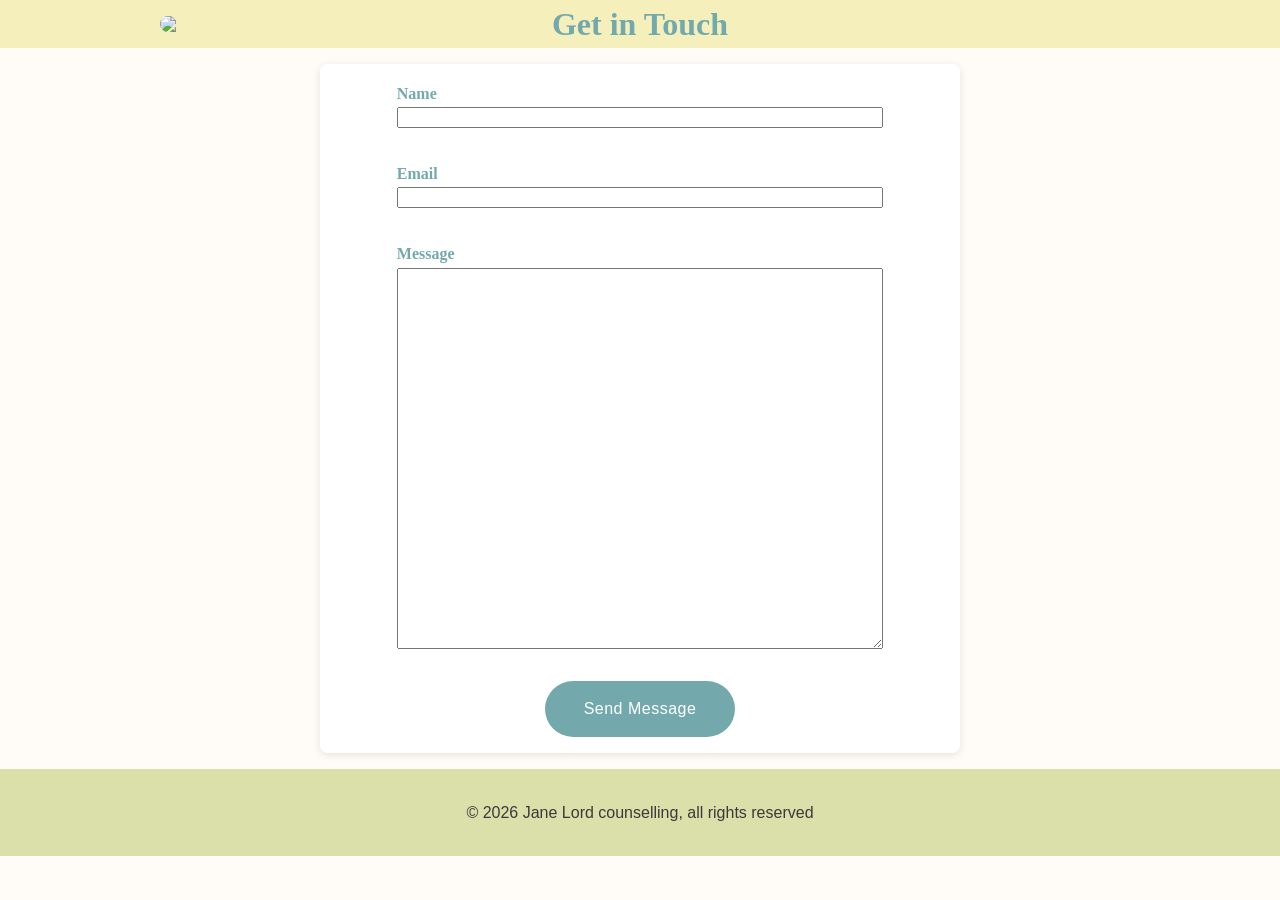
==== sections/contact.html @ 6afcc4da "add contact page and styling" ====
<!DOCTYPE html>
<html lang="en">
<head>
  <meta charset="UTF-8">
  <meta name="viewport" content="width=device-width, initial-scale=1.0">
  <title>Get in Touch</title>

  <link rel="stylesheet" href="https://fonts.googleapis.com/css2?family=Lato:wght@300;400;600&display=swap">
  <link rel="stylesheet" href="/styles.css">
</head>
    <header class="contact-header" >
      <img class="logo" src="/assets/images/logo-transparent.png">
         <h1>Get in Touch</h1>
    </header>
<body>
  <div class="formbox"> 
    <form >
      <div class="form-element">
        <Label>Name</Label>
        <input type="text" name="name" required>
      </div>

      <div class="form-element">
        <label>Email</label>
        <input type="email" name="email" required>
      </div>
    
      <div class="form-element">
        <label>Message</label>
        <textarea name="message" rows="25" required></textarea>
      </div>

      <button class="btn" type="submit">Send Message</button>
    </form>
  </div>


 

</body>
    <footer>
        © 2026 Jane Lord counselling, all rights reserved
    </footer>
</html>
---- styles.css ----
/* COLOR PALETTE */
:root {
    --primary: #73A9AD;
    --secondary: #B3C890;
    --bg-secondary: #DBDFAA;
    --bg-primary: #F5F0BB;
    --text-dark: #3A3A3A;
    --bg-light: #FFFCF7;
    --card-bg: #FFFFFF;
    --border-soft: rgba(0,0,0,0.07);
}

/* GLOBAL */
body {
    margin: 0;
    padding: 0;
    background: var(--bg-light);
    color: var(--text-dark);
    font-family: 'Roboto', sans-serif;
    line-height: 1.7;

}

section {
    max-width: 1200px;
    margin: auto;
    padding: 80px 25px;
}

h1, h2, label{
    font-family: 'Cormorant Garamond', serif;
    font-weight: 600;
    color: var(--primary);
}

p {
    margin-bottom: 1rem;
}


/* HERO */
.hero {
    padding: 4rem 2rem;
    display: flex;
    justify-content: center;
    align-items: center;
    text-align: center;
    background-color: var(--bg-primary);

}

.hero-content h1 {
    font-size: 3rem;
    margin-bottom: 1rem;
}

.hero-content p {
    color: var(--text-dark);
    margin-bottom: 25px;
    font-weight: 300;
}

/* BUTTON */
.btn {
    all: unset;
    background: var(--primary);
    color: white;
    padding: 0.9rem 2.4rem;
    border-radius: 3rem;
    cursor: pointer;
    font-size: 1rem;
    letter-spacing: 0.5px;
    font-weight: 500;
    transition: 0.3s ease;
    align-self: center;
}

.btn:hover {
    background: var(--secondary);
}

/* ABOUT */
.about-content {
    display: flex;
    gap: 3rem;
    align-items: center;
}

.calendly-inline-widget {
  width: 100%;
  min-width: 0;        
  height: 60rem;       
}

.portrait img {
    width: 280px;
    height: 320px;
    object-fit: cover;
    border-radius: 1rem;
    border: 3px solid var(--primary);
}

.subtitle {
    color: var(--primary);
    margin-bottom: 15px;
}


/* SERVICES */
.service-grid {
    display: grid;
    grid-template-columns: repeat(auto-fit, minmax(230px, 1fr));
    gap: 1.5rem;
    margin-top: 2rem;

}

.service-item{
    background: var(--card-bg);
    padding: 1.4rem;
    border-radius: 0.6rem;
    text-align: center;
    border-left: 4px solid var(--primary);
    box-shadow: 0 3px 10px var(--border-soft);
}


.pillars-items{
    display: flex;
    align-items: center;
    justify-content: center;
    background-color: var(--card-bg);
    padding: 1.4rem;
    border-radius: 0.6rem;
    box-shadow: 0 3px 10px var(--border-soft);
    gap: 1rem
}

/* TESTIMONIALS */
.testimonials, .services, .social{
    text-align: center;
    padding: 4rem;
}

.testimonial {
    background: var(--card-bg);
    padding: 1.5rem;
    margin: 1.4rem auto;
    border-radius: 1rem;
    max-width: 700px;
    box-shadow: 0 4px 12px var(--border-soft);
}

.testimonial span {
    display: block;
    margin-top: 12px;
    color: var(--secondary);
    font-size: 0.9rem;
    font-style: italic;
}

.get-in-touch{
    color: var(--primary);
    font-weight: bolder;
    border: 3px solid var(--primary);
    border-radius: 1rem;
}

.get-in-touch:hover{
    color: var(--secondary);
    border: 3px solid var(--secondary);
}

a:hover{
    cursor: pointer;
}

/* BOOKING */
.booking {
    text-align: center;
    padding-bottom: 0;
}

header{
    display: flex;
    background-color: var(--bg-primary);
    padding-top: 1rem;
    padding-right: 15rem;
    padding-left: 10rem;
    align-items: center;
    justify-content: space-between;
    margin-bottom: 0;
}



.icons{
    width: 2rem;
    height: 2rem;
    border-radius: 50%;
}

.social{
    display: flex;
    flex-direction: column;
    align-items: center;
}

.social-box{
    padding: 2rem;
    display: flex;
    justify-content: center;
    gap: 2rem;
    background: var(--card-bg);
    border-radius: 0.6rem;
    box-shadow: 0 3px 10px var(--border-soft);
    
}

.social-icons{
    width: 3rem;
    height: 3rem;
}

.social-box-inner{
    display: flex;
    flex-direction: column;
    justify-content: center;
}

.social-icons-box{
    display: flex;
    gap: 1rem;
    padding: 1rem;
}

.logo{
    width: 10rem;
    border-radius: 2rem;
}

/* FOOTER */
footer {
    text-align: center;
    padding: 30px;
    color: var(--text-dark);
    background: var(--bg-secondary);
}

.header-link-box{
    display: flex;
    gap: 1rem;
    justify-content: center;
}

.header-link:hover{
    color: var(--secondary);
    text-decoration: underline;
    text-underline-offset: 0.5rem;
}

.contact-header{
    position: relative;
    display: flex;
    align-items: center;
    background-color: var(--bg-primary);
    padding: 1rem 15rem 1rem 10rem;
}



.contact-header h1 {
    position: absolute;
    left: 50%;
    transform: translateX(-50%);
    margin: 0;
}


 .formbox {
    background: var(--card-bg);
    padding: 1rem;
    margin: 1rem 20rem;
    border-radius: 8px;
    box-shadow: 0 2px 8px rgba(0,0,0,0.1);
    display: flex;
    justify-content: center;
}

.form-element{
    display: flex;
    flex-direction: column;


}

form{
    display: flex;
    flex-direction: column;
    gap: 2rem;
    width: 80%;
}


@media (max-width: 768px) {
 .about-content, .social-box{
    flex-wrap: wrap;
  }
header{
    padding-left: 0.5rem;
    padding-right: 0.5rem;
  }

.contact-header {
        flex-direction: column;
        justify-content: center;
        text-align: center;
        padding: 2rem 1rem;
    }

    .contact-header h1 {
        position: static;      /* disable absolute centering */
        transform: none;
        margin-top: 1rem;
    }

    .logo {
        margin-bottom: 1rem;
    }

    .formbox{
        margin: 1rem;
    }


}
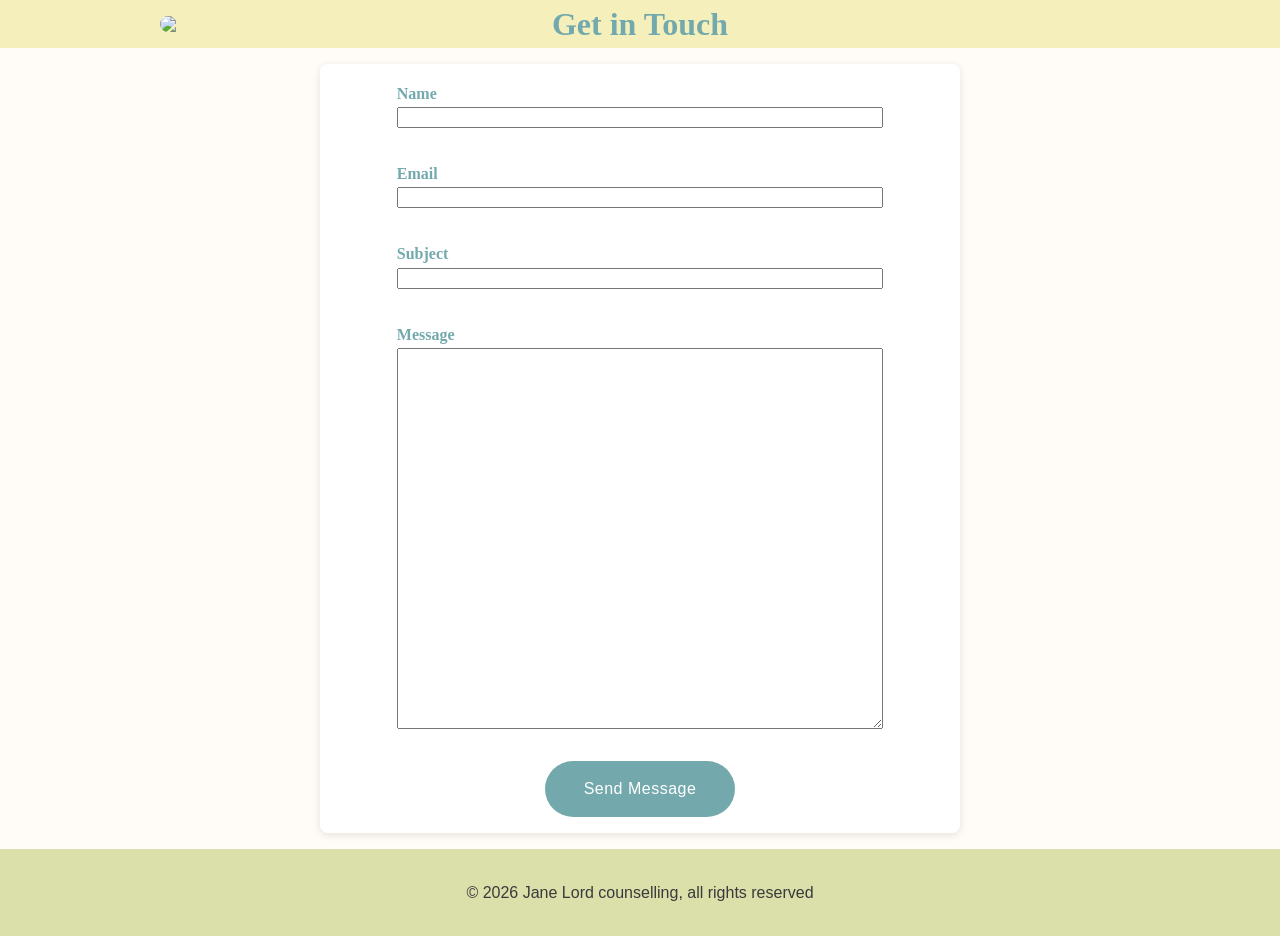
==== commit 43c3605b: "add contact page and styling" ====
--- a/sections/contact.html
+++ b/sections/contact.html
@@ -24,6 +24,11 @@
         <label>Email</label>
         <input type="email" name="email" required>
       </div>
+
+      <div class="form-element">
+        <label>Subject</label>
+        <input type="text" name="subject" required>
+      </div>
     
       <div class="form-element">
         <label>Message</label>
